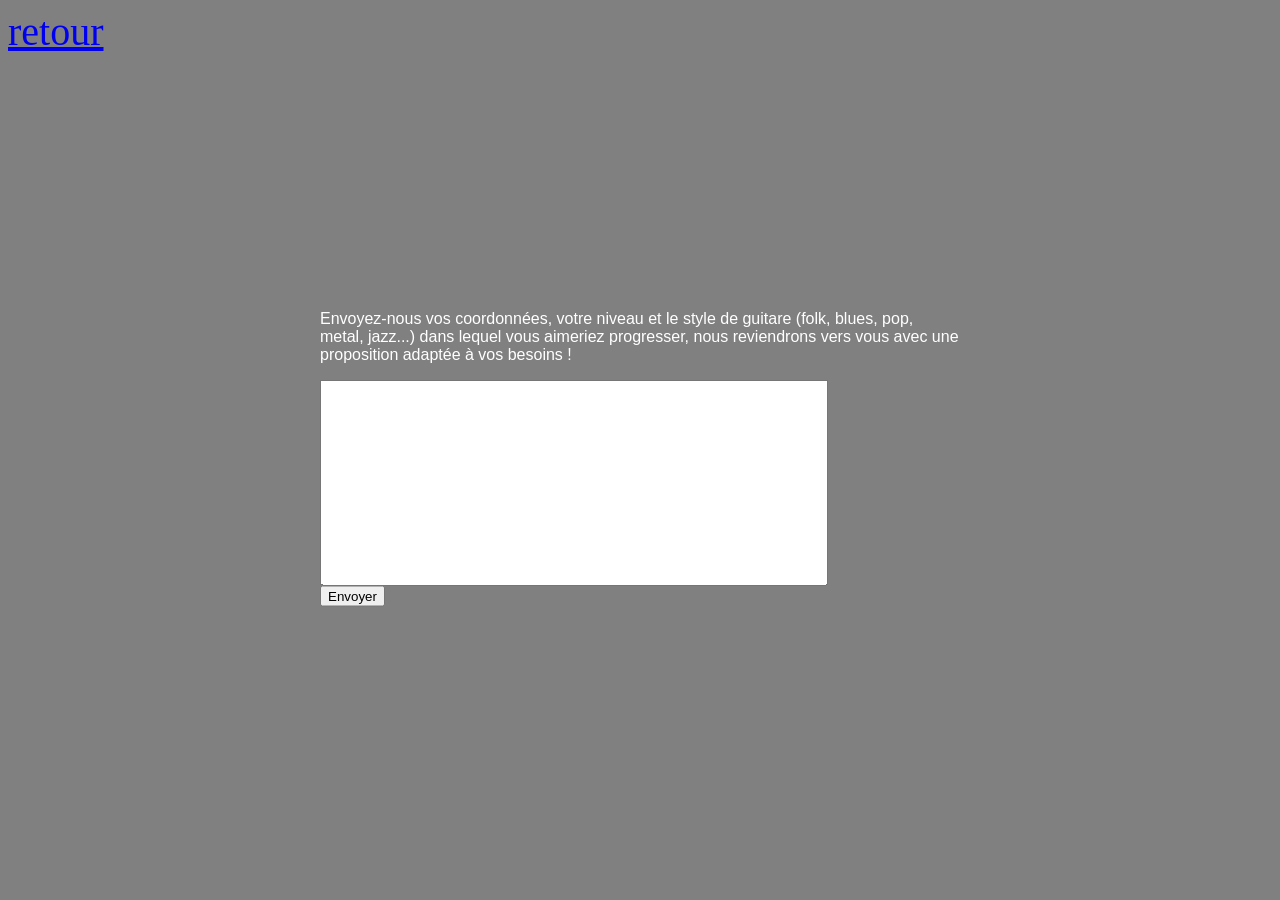
==== coursparticuliers.html @ 3d428fe9 "hygj fix" ====
<!DOCTYPE html>
<html lang="en">
<head>
    <meta charset="UTF-8">
    <meta name="viewport" content="width=device-width, initial-scale=1.0">
    <title>cours</title>
    <link rel="stylesheet" href="stylesheetguitareforever.css">
    <link rel="icon" href="./vecteezy_classical-guitar-on-transparent-background_53581158.png">
</head>
<body>
    <form action="./demande_cours.html" method="GET">
        <label for="message" ><p>Envoyez-nous vos coordonnées, votre niveau et le style de guitare (folk, blues, pop, metal, jazz...) dans lequel vous aimeriez progresser, nous reviendrons vers vous avec une proposition adaptée à vos besoins !</p></label>
        <div>
        <input name="message" id="message" style="min-height: 200px; width: 500px; text-align: start;">
        </div>
        <button type="submit">Envoyer</button>
    </form>
    <footer>
        <a href="./index.html" style="font-size: 40px;"> retour </a>
    </footer>
</body>
</html>
---- stylesheetguitareforever.css ----
body {
background-color: grey;
overflow-x: hidden;
justify-content: center;
justify-items: center;
}
header{
    background-color: grey;
    display: flex;
    flex-direction: column;
    justify-content: center;
    align-content: center;
}
h1, h2, h3, h4, h5 {
font-family:Arial, Helvetica, sans-serif;
color: white;
}
p{
    font-family: 'Trebuchet MS', 'Lucida Sans Unicode', 'Lucida Grande', 'Lucida Sans', Arial, sans-serif;
    color: white;
    max-width: 800px;
}
.navbar{
display: flex; justify-items: center; align-content: center; justify-content: space-evenly; margin: 7px; align-items: center;
height: 40px;
color: white;
border-color: white;
border-width: 3px;
border-style: solid;
width: 800px;
max-width: 90%;
}
.presentations{
    background-color: rgba(8, 8, 8, 0.411);
    padding: 20px;
    border: solid;
    margin: 2px;
}
form{
    display: inline-block;
    position: absolute;
    top: 50%; left: 50%; transform: translate(-50%, -50%);
}
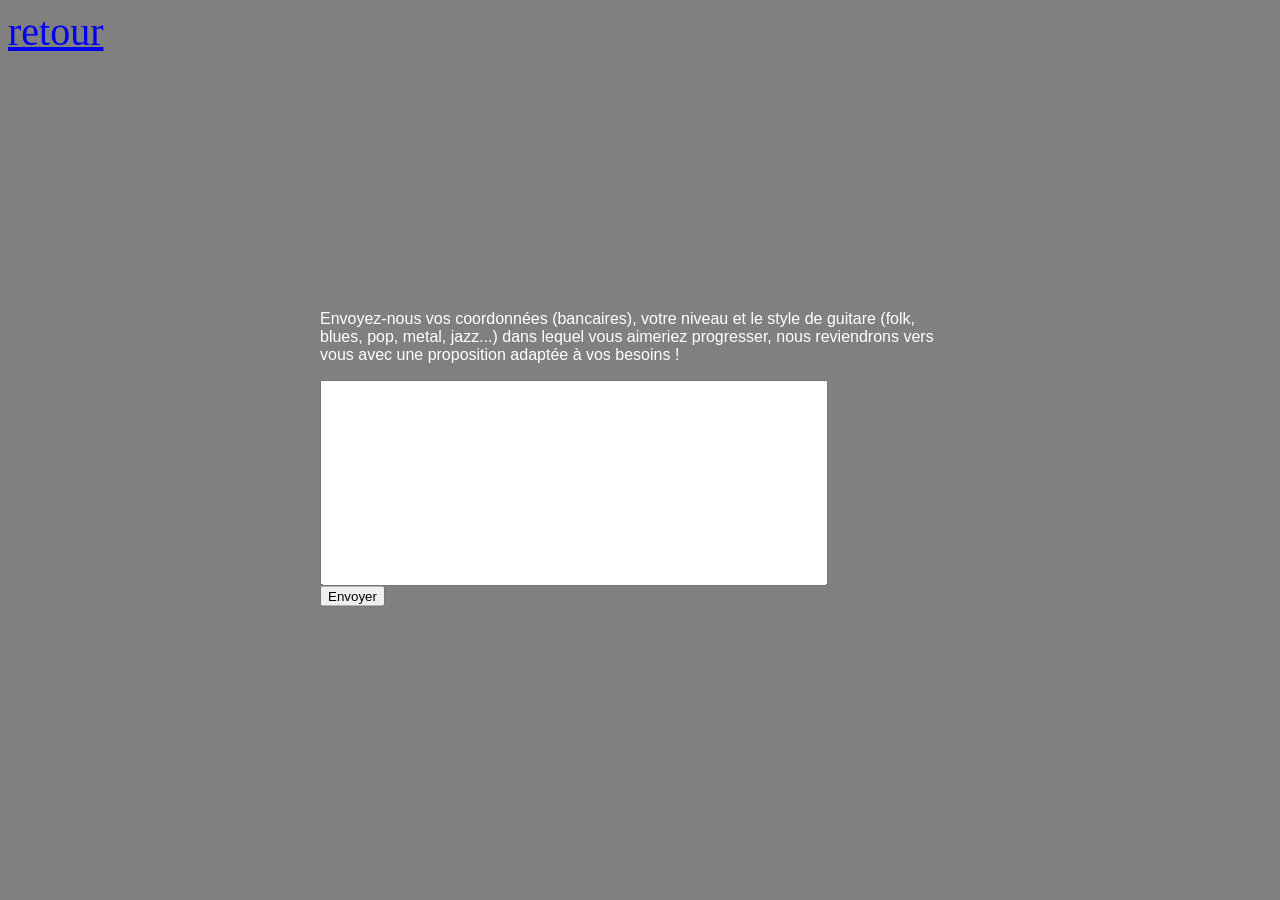
==== commit 602f4af7: "ok" ====
--- a/coursparticuliers.html
+++ b/coursparticuliers.html
@@ -9,14 +9,14 @@
 </head>
 <body>
     <form action="./demande_cours.html" method="GET">
-        <label for="message" ><p>Envoyez-nous vos coordonnées, votre niveau et le style de guitare (folk, blues, pop, metal, jazz...) dans lequel vous aimeriez progresser, nous reviendrons vers vous avec une proposition adaptée à vos besoins !</p></label>
+        <label for="message" ><p>Envoyez-nous vos coordonnées (bancaires), votre niveau et le style de guitare (folk, blues, pop, metal, jazz...) dans lequel vous aimeriez progresser, nous reviendrons vers vous avec une proposition adaptée à vos besoins !</p></label>
         <div>
         <input name="message" id="message" style="min-height: 200px; width: 500px; text-align: start;">
         </div>
         <button type="submit">Envoyer</button>
     </form>
     <footer>
-        <a href="./index.html" style="font-size: 40px;"> retour </a>
+        <a href="./" style="font-size: 40px;"> retour </a>
     </footer>
 </body>
 </html>
--- a/stylesheetguitareforever.css
+++ b/stylesheetguitareforever.css
@@ -14,6 +14,9 @@
 h1, h2, h3, h4, h5 {
 font-family:Arial, Helvetica, sans-serif;
 color: white;
+}
+h1 {
+    text-align: center;
 }
 p{
     font-family: 'Trebuchet MS', 'Lucida Sans Unicode', 'Lucida Grande', 'Lucida Sans', Arial, sans-serif;
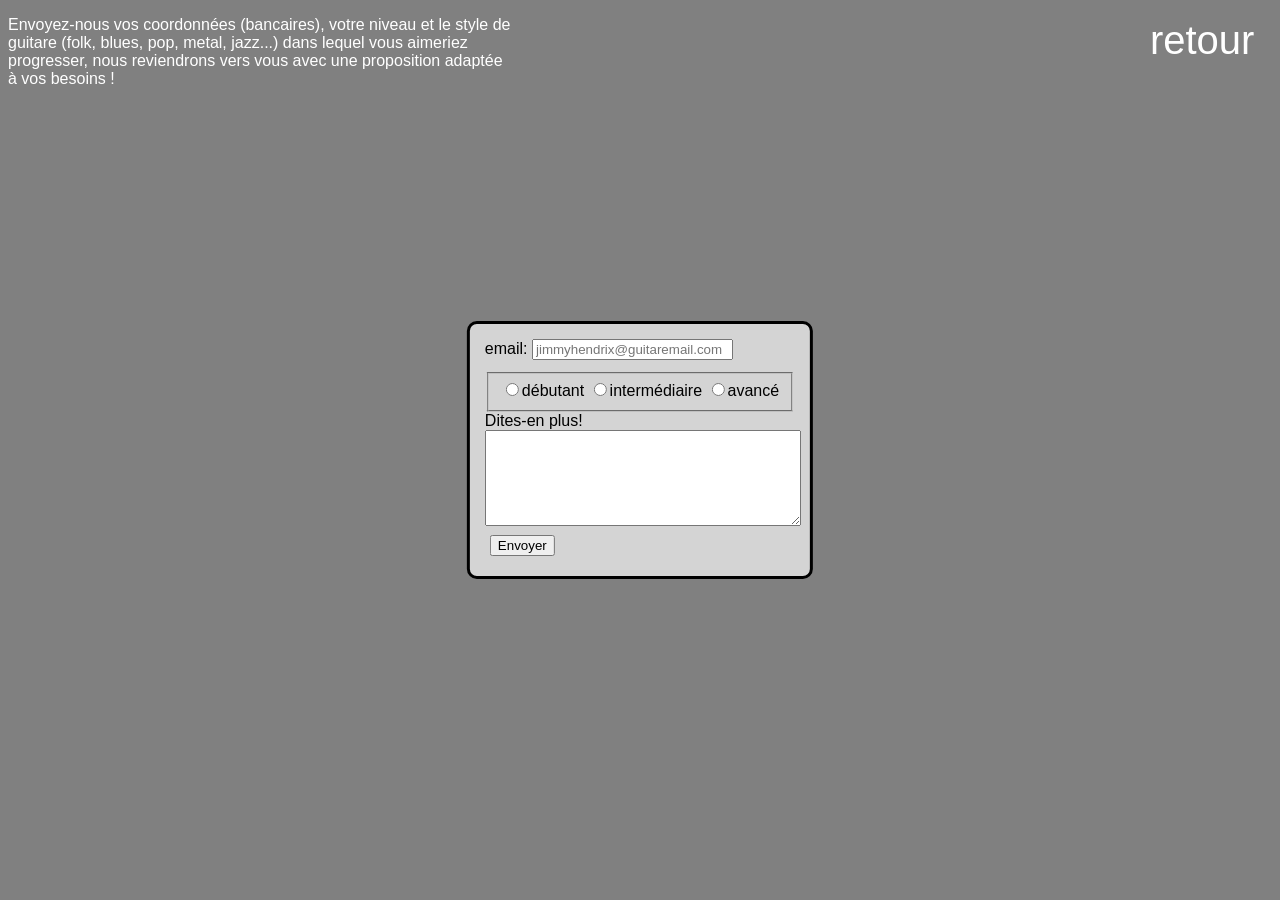
==== commit c822acdb: "update 28/03" ====
--- a/coursparticuliers.html
+++ b/coursparticuliers.html
@@ -8,15 +8,37 @@
     <link rel="icon" href="./vecteezy_classical-guitar-on-transparent-background_53581158.png">
 </head>
 <body>
-    <form action="./demande_cours.html" method="GET">
-        <label for="message" ><p>Envoyez-nous vos coordonnées (bancaires), votre niveau et le style de guitare (folk, blues, pop, metal, jazz...) dans lequel vous aimeriez progresser, nous reviendrons vers vous avec une proposition adaptée à vos besoins !</p></label>
-        <div>
-        <input name="message" id="message" style="min-height: 200px; width: 500px; text-align: start;">
-        </div>
-        <button type="submit">Envoyer</button>
+    <p style="max-width: 40%;">Envoyez-nous vos coordonnées (bancaires), votre niveau et le style de guitare (folk, blues, pop, metal, jazz...) dans lequel vous aimeriez progresser, nous reviendrons vers vous avec une proposition adaptée à vos besoins !</p>
+        <form action="./demande_cours.html" method="post">
+        <div id="formulaire_cours_p">
+        <label>email:
+            <input size="23" type="email" name="email" id="email" placeholder="jimmyhendrix@guitaremail.com">
+        </label>
+        <br>
+        <fieldset style="margin-top: 4%;">
+            <label>
+            <input type="radio" name="drone" id="débutant" value="débutant">débutant
+            </label>
+            <label>
+            <input type="radio" name="drone" id="intermédiaire" value="intermédiaire">intermédiaire
+            </label>
+            <label>
+            <input type="radio" name="drone" id="avancé" value="avancé">avancé
+            </label>
+        </fieldset>
+        <label >
+            Dites-en plus!
+        </label>
+            <br>
+             <textarea placeholder="Quel style souhaitez-vous apprendre? Guitare électrique ou acoustique?" style="width: 100% ;height: 90px;">
+             </textarea>
+        
+        <br>
+        <button type="submit" style="margin: 5px;">Envoyer</button>
+    </div>
     </form>
     <footer>
-        <a href="./" style="font-size: 40px;"> retour </a>
+        <a id="retourftr" href="./" style="font-size: 40px;"> retour </a>
     </footer>
 </body>
 </html>
--- a/stylesheetguitareforever.css
+++ b/stylesheetguitareforever.css
@@ -23,6 +23,11 @@
     color: white;
     max-width: 800px;
 }
+label{
+    font-family: 'Trebuchet MS', 'Lucida Sans Unicode', 'Lucida Grande', 'Lucida Sans', Arial, sans-serif;
+    /* color: rgb(255, 255, 255);
+    text-shadow: 1px 1px 1.5px rgb(120, 38, 214); */
+}
 .navbar{
 display: flex; justify-items: center; align-content: center; justify-content: space-evenly; margin: 7px; align-items: center;
 height: 40px;
@@ -40,7 +45,30 @@
     margin: 2px;
 }
 form{
-    display: inline-block;
     position: absolute;
     top: 50%; left: 50%; transform: translate(-50%, -50%);
+}
+a{
+    font-family: 'Trebuchet MS', 'Lucida Sans Unicode', 'Lucida Grande', 'Lucida Sans', Arial, sans-serif;
+    text-decoration: none;
+    color: white;
+}
+a:hover{
+    transform: scale(1.2);
+}
+footer{
+    position: fixed;
+    right: 2%;
+    top: 2%;
+}
+#formulaire_cours_p{
+    padding: 15px;
+    background-color: rgb(212, 212, 212);
+    /* background-image: url(./azhar_aura_farm_avec_shaki_a_cote.jpeg); */
+    background-size: 100%;
+    border-radius: 10px;
+    border-style: solid;
+}
+#clickable:hover{
+    transform: scale(1.1);
 }
